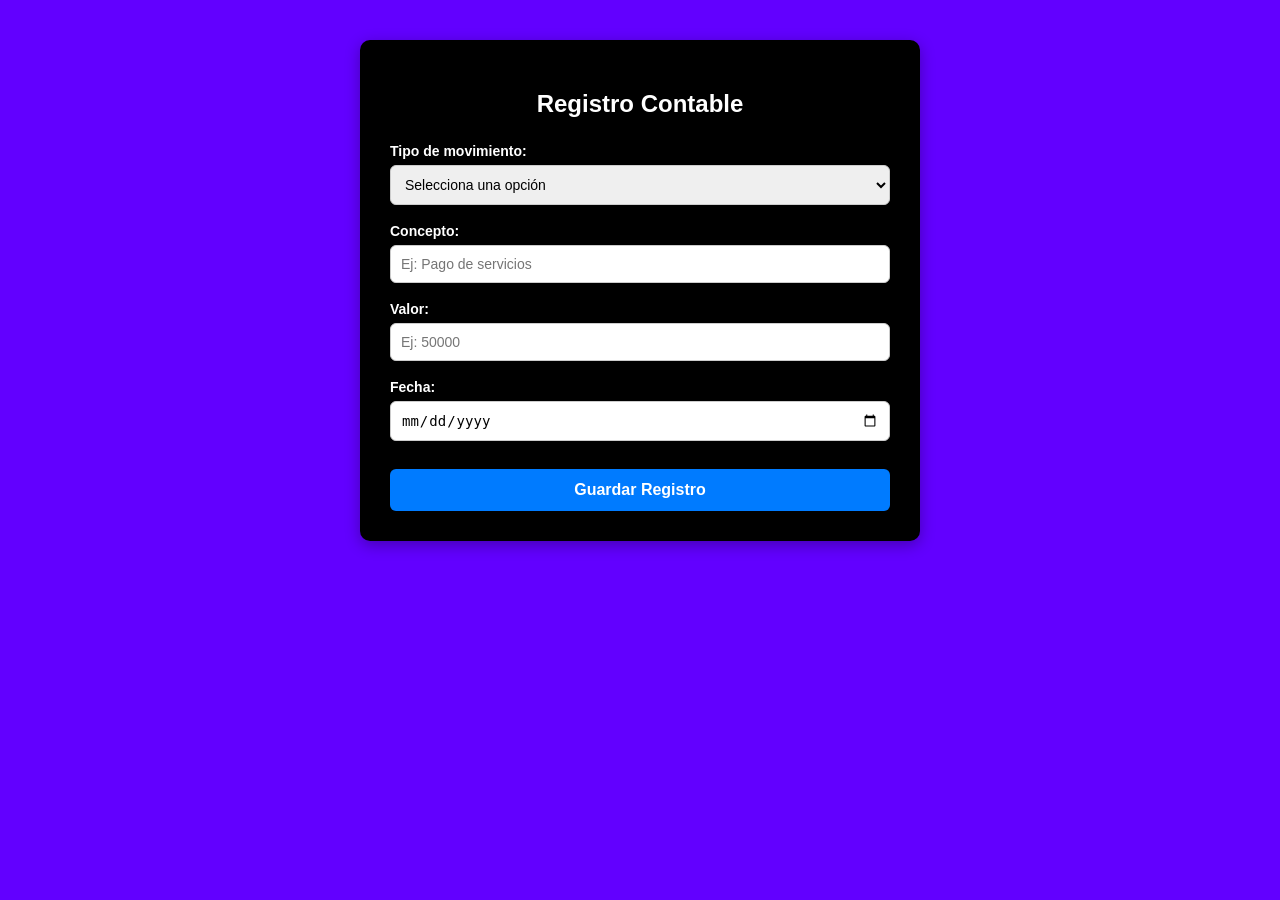
==== modulos/contabilidad.html @ 3b735025 "Upload files" ====
<!DOCTYPE html>
<html lang="es">
<head>
    <meta charset="UTF-8">
    <meta name="viewport" content="width=device-width, initial-scale=1.0">
    <title>Formulario Contabilidad</title>

    <style>
        body {
            font-family: 'Segoe UI', Tahoma, Geneva, Verdana, sans-serif;
            background-color: #6200ff;
            display: flex;
            justify-content: center;
            align-items: center;
            padding: 40px 20px;
            margin: 0;
        }

        .form-container {
            background: #000000;
            padding: 30px;
            border-radius: 10px;
            box-shadow: 0 4px 15px rgba(0, 0, 0, 0.3);
            width: 100%;
            max-width: 500px;
        }

        h2 {
            text-align: center;
            color: white;
            margin-bottom: 25px;
        }

        .form-group {
            margin-bottom: 18px;
        }

        .form-group label {
            display: block;
            margin-bottom: 6px;
            font-weight: 600;
            color: #ffffff;
            font-size: 14px;
        }

        .form-group input,
        .form-group select {
            width: 100%;
            padding: 10px;
            border: 1px solid #ccc;
            border-radius: 6px;
            box-sizing: border-box;
            font-size: 14px;
            transition: border-color 0.3s;
        }

        .form-group input:focus,
        .form-group select:focus {
            border-color: #007bff;
            outline: none;
        }

        .btn-submit {
            width: 100%;
            padding: 12px;
            background-color: #007bff;
            border: none;
            color: white;
            font-size: 16px;
            font-weight: bold;
            border-radius: 6px;
            cursor: pointer;
            transition: background-color 0.3s;
            margin-top: 10px;
        }

        .btn-submit:hover {
            background-color: #0056b3;
        }
    </style>

</head>
<body>

<div class="form-container">

    <h2>Registro Contable</h2>

    <form action="#" method="POST">

        <div class="form-group">
            <label for="tipo">Tipo de movimiento:</label>

            <select id="tipo" name="tipo" required>
                <option value="" disabled selected>Selecciona una opción</option>
                <option value="Ingreso">Ingreso</option>
                <option value="Egreso">Egreso</option>
            </select>
        </div>

        <div class="form-group">
            <label for="concepto">Concepto:</label>

            <input 
                type="text" 
                id="concepto" 
                name="concepto" 
                required 
                placeholder="Ej: Pago de servicios"
            >
        </div>

        <div class="form-group">
            <label for="valor">Valor:</label>

            <input 
                type="number" 
                id="valor" 
                name="valor" 
                required 
                placeholder="Ej: 50000"
            >
        </div>

        <div class="form-group">
            <label for="fecha">Fecha:</label>

            <input 
                type="date" 
                id="fecha" 
                name="fecha" 
                required
            >
        </div>

        <button type="submit" class="btn-submit">
            Guardar Registro
        </button>

    </form>

</div>

</body>
</html>
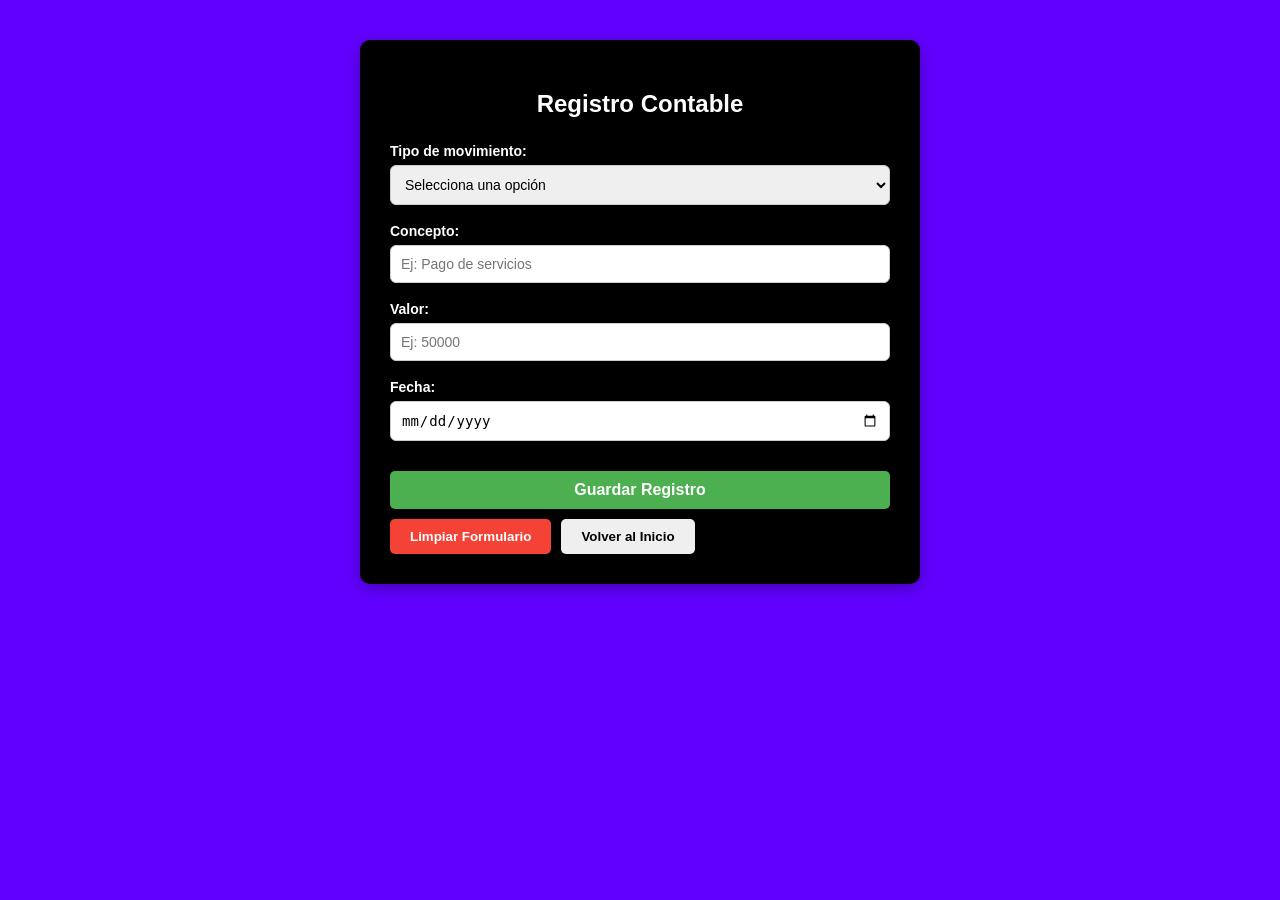
==== commit 35a93f42: "css and html" ====
--- a/modulos/contabilidad.html
+++ b/modulos/contabilidad.html
@@ -5,92 +5,19 @@
     <meta name="viewport" content="width=device-width, initial-scale=1.0">
     <title>Formulario Contabilidad</title>
 
-    <style>
-        body {
-            font-family: 'Segoe UI', Tahoma, Geneva, Verdana, sans-serif;
-            background-color: #6200ff;
-            display: flex;
-            justify-content: center;
-            align-items: center;
-            padding: 40px 20px;
-            margin: 0;
-        }
+    <link rel="stylesheet" href="/css/contabilidad.css">
+</head>
 
-        .form-container {
-            background: #000000;
-            padding: 30px;
-            border-radius: 10px;
-            box-shadow: 0 4px 15px rgba(0, 0, 0, 0.3);
-            width: 100%;
-            max-width: 500px;
-        }
-
-        h2 {
-            text-align: center;
-            color: white;
-            margin-bottom: 25px;
-        }
-
-        .form-group {
-            margin-bottom: 18px;
-        }
-
-        .form-group label {
-            display: block;
-            margin-bottom: 6px;
-            font-weight: 600;
-            color: #ffffff;
-            font-size: 14px;
-        }
-
-        .form-group input,
-        .form-group select {
-            width: 100%;
-            padding: 10px;
-            border: 1px solid #ccc;
-            border-radius: 6px;
-            box-sizing: border-box;
-            font-size: 14px;
-            transition: border-color 0.3s;
-        }
-
-        .form-group input:focus,
-        .form-group select:focus {
-            border-color: #007bff;
-            outline: none;
-        }
-
-        .btn-submit {
-            width: 100%;
-            padding: 12px;
-            background-color: #007bff;
-            border: none;
-            color: white;
-            font-size: 16px;
-            font-weight: bold;
-            border-radius: 6px;
-            cursor: pointer;
-            transition: background-color 0.3s;
-            margin-top: 10px;
-        }
-
-        .btn-submit:hover {
-            background-color: #0056b3;
-        }
-    </style>
-
-</head>
 <body>
 
 <div class="form-container">
 
     <h2>Registro Contable</h2>
 
-    <form action="#" method="POST">
+    <form id="registroForm" action="#" method="POST">
 
         <div class="form-group">
             <label for="tipo">Tipo de movimiento:</label>
-
             <select id="tipo" name="tipo" required>
                 <option value="" disabled selected>Selecciona una opción</option>
                 <option value="Ingreso">Ingreso</option>
@@ -100,46 +27,40 @@
 
         <div class="form-group">
             <label for="concepto">Concepto:</label>
-
-            <input 
-                type="text" 
-                id="concepto" 
-                name="concepto" 
-                required 
-                placeholder="Ej: Pago de servicios"
-            >
+            <input type="text" id="concepto" name="concepto" required placeholder="Ej: Pago de servicios">
         </div>
 
         <div class="form-group">
             <label for="valor">Valor:</label>
-
-            <input 
-                type="number" 
-                id="valor" 
-                name="valor" 
-                required 
-                placeholder="Ej: 50000"
-            >
+            <input type="number" id="valor" name="valor" required placeholder="Ej: 50000">
         </div>
 
         <div class="form-group">
             <label for="fecha">Fecha:</label>
-
-            <input 
-                type="date" 
-                id="fecha" 
-                name="fecha" 
-                required
-            >
+            <input type="date" id="fecha" name="fecha" required>
         </div>
 
-        <button type="submit" class="btn-submit">
-            Guardar Registro
-        </button>
+        <div class="form-buttons">
+
+            <button type="submit" class="btn-submit">
+                Guardar Registro
+            </button>
+
+            <button type="reset" class="btn-reset">
+                Limpiar Formulario
+            </button>
+
+            <button type="button" class="btn-back" onclick="window.location.href='/index/index.html'">
+                Volver al Inicio
+            </button>
+
+        </div>
 
     </form>
 
 </div>
 
+<script src="js/contabilidad.js"></script>
+
 </body>
 </html>
--- a/css/contabilidad.css
+++ b/css/contabilidad.css
@@ -0,0 +1,88 @@
+body {
+    font-family: 'Segoe UI', Tahoma, Geneva, Verdana, sans-serif;
+    background-color: #6200ff;
+    display: flex;
+    justify-content: center;
+    align-items: center;
+    padding: 40px 20px;
+    margin: 0;
+}
+
+.form-container {
+    background: #000000;
+    padding: 30px;
+    border-radius: 10px;
+    box-shadow: 0 4px 15px rgba(0, 0, 0, 0.3);
+    width: 100%;
+    max-width: 500px;
+}
+
+h2 {
+    text-align: center;
+    color: white;
+    margin-bottom: 25px;
+}
+
+.form-group {
+    margin-bottom: 18px;
+}
+
+.form-group label {
+    display: block;
+    margin-bottom: 6px;
+    font-weight: 600;
+    color: #ffffff;
+    font-size: 14px;
+}
+
+.form-group input,
+.form-group select {
+    width: 100%;
+    padding: 10px;
+    border: 1px solid #ccc;
+    border-radius: 6px;
+    box-sizing: border-box;
+    font-size: 14px;
+    transition: border-color 0.3s;
+}
+
+.form-group input:focus,
+.form-group select:focus {
+    border-color: #007bff;
+    outline: none;
+}
+
+.btn-submit {
+    width: 100%;
+    padding: 12px;
+    background-color: #007bff;
+    border: none;
+    color: white;
+    font-size: 16px;
+    font-weight: bold;
+    border-radius: 6px;
+    cursor: pointer;
+    transition: background-color 0.3s;
+    margin-top: 10px;
+}
+
+.btn-submit:hover {
+    background-color: #0056b3;
+}
+ .form-buttons {
+            display: flex;
+            gap: 10px;
+            margin-top: 20px;
+            flex-wrap: wrap;
+        }
+
+        .btn-submit, .btn-reset, .btn-back {
+            padding: 10px 20px;
+            cursor: pointer;
+            border: none;
+            border-radius: 5px;
+            font-weight: bold;
+        }
+
+        .btn-submit { background-color: #4CAF50; color: white; }
+        .btn-reset { background-color: #f44336; color: white; }
